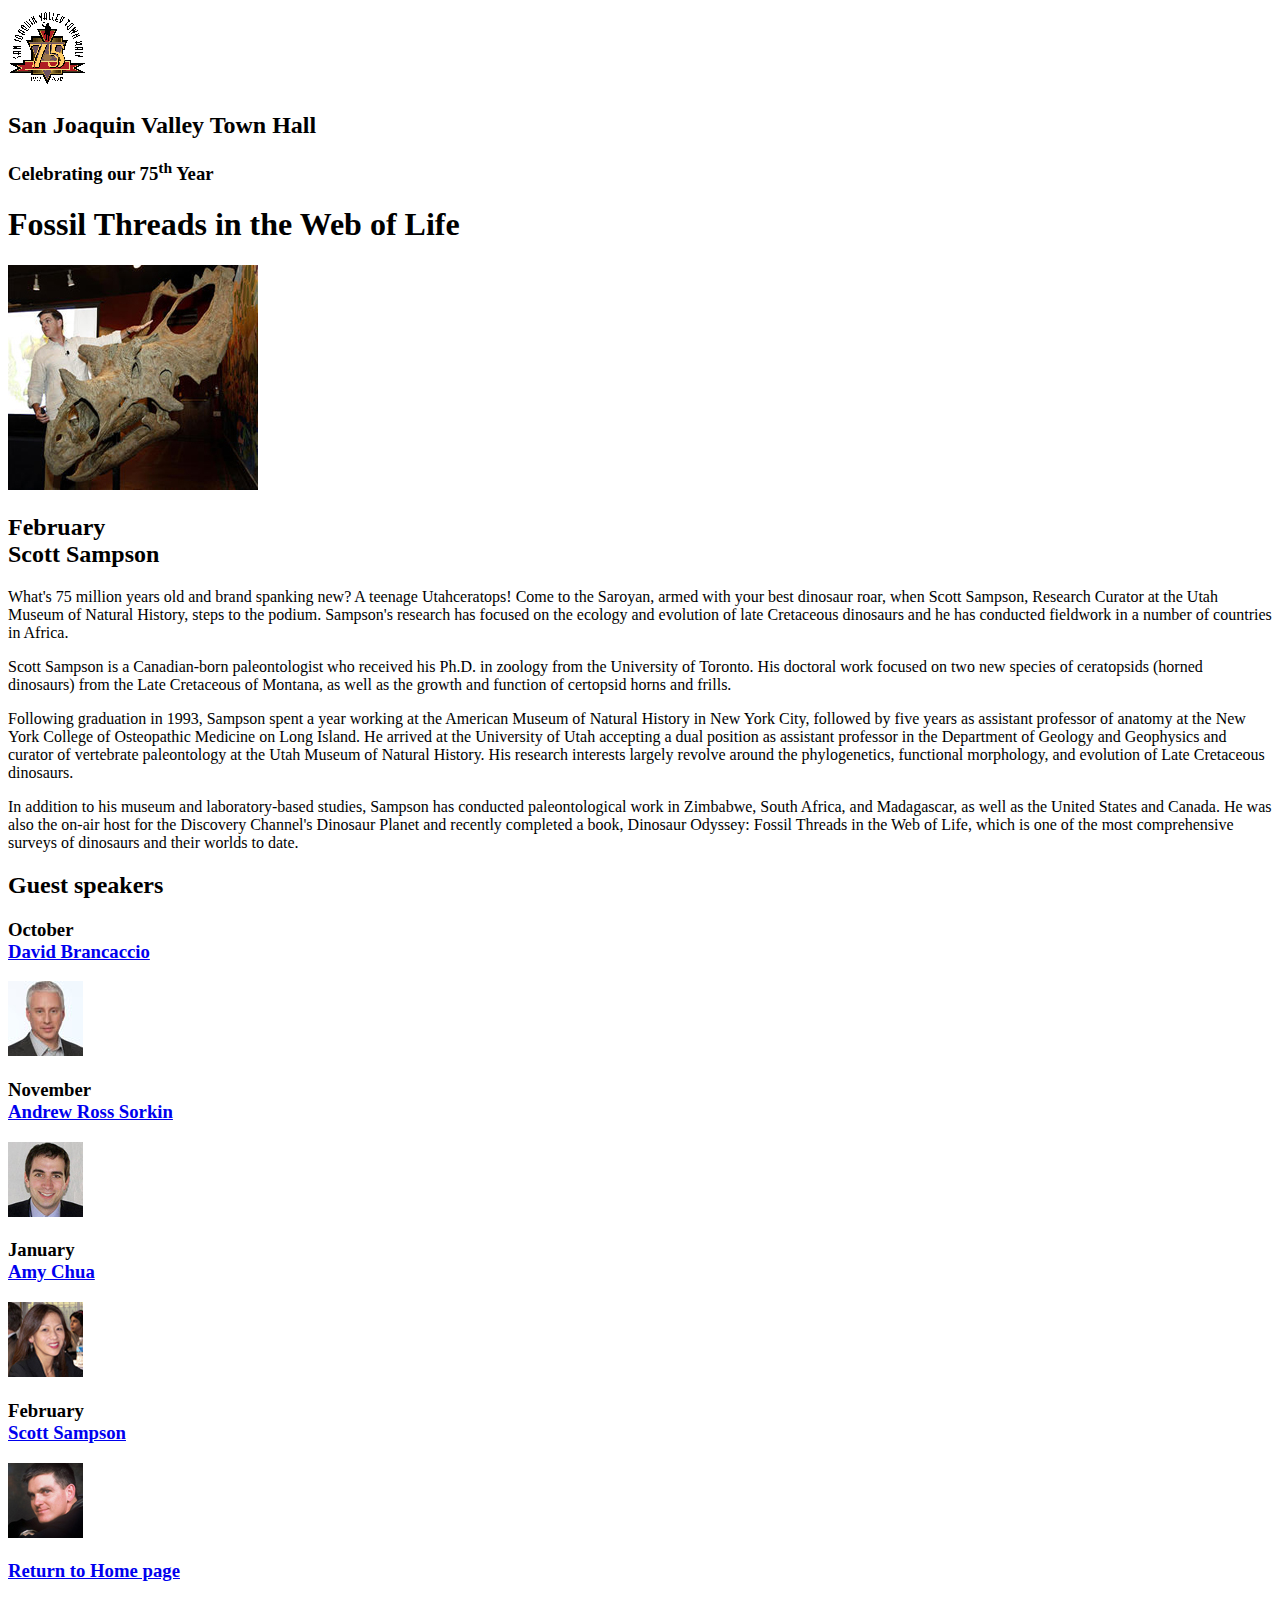
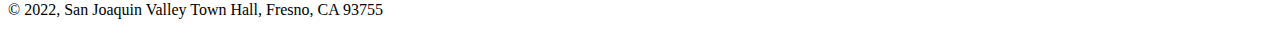
==== speakers/c6_sampson.html @ 521ff00a "Add files via upload" ====
<!DOCTYPE html>
<html lang="en">

<head>
	<meta charset="utf-8">
	<title>San Joaquin Valley Town Hall</title>
	<link rel="shortcut icon" href="../images/favicon.ico">
	<link rel="stylesheet" href="../styles/stylingspeaker.css">
</head>

<body>
	<header>
		<img src="../images/town_hall_logo.gif" alt="Town Hall logo" height="80">
		<h2>San Joaquin Valley Town Hall</h2>
		<h3>Celebrating our <span class="shadow">75<sup>th</sup></span> Year</h3>
	</header>
	<main>
		<section>
			<h1>Fossil Threads in the Web of Life</h1>
			<article>
				<img src="../images/sampson_dinosaur.jpg" alt="Scott Sampson with dinosaur">
				<h2>February<br>Scott Sampson</h2>
				<p>What's 75 million years old and brand spanking new? A teenage Utahceratops! Come to the 
				   Saroyan, armed with your best dinosaur roar, when Scott Sampson, Research Curator at the 
				   Utah Museum of Natural History, steps to the podium. Sampson's research has focused on the 
				   ecology and evolution of late Cretaceous dinosaurs and he has conducted fieldwork in a number 
				   of countries in Africa.</p>
				<p>Scott Sampson is a Canadian-born paleontologist who received his Ph.D. in zoology from the 
				   University of Toronto. His doctoral work focused on two new species of ceratopsids (horned 
				   dinosaurs) from the Late Cretaceous of Montana, as well as the growth and function of certopsid 
				   horns and frills.</p>
				<p>Following graduation in 1993, Sampson spent a year working at the American Museum of Natural 
				   History in New York City, followed by five years as assistant professor of anatomy at the New 
				   York College of Osteopathic Medicine on Long Island. He arrived at the University of Utah 
				   accepting a dual position as assistant professor in the Department of Geology and Geophysics 
				   and curator of vertebrate paleontology at the Utah Museum of Natural History. His research 
				   interests largely revolve around the phylogenetics, functional morphology, and evolution of 
				   Late Cretaceous dinosaurs.</p>
				<p>In addition to his museum and laboratory-based studies, Sampson has conducted paleontological 
				   work in Zimbabwe, South Africa, and Madagascar, as well as the United States and Canada. He was 
				   also the on-air host for the Discovery Channel's Dinosaur Planet and recently completed a book, 
				   Dinosaur Odyssey: Fossil Threads in the Web of Life, which is one of the most 
				   comprehensive surveys of dinosaurs and their worlds to date.</p>
			</article>
		</section>
		
		<aside>
			<h2>Guest speakers</h2>
			<h3>October<br><a href="../speakers/brancaccio.html">David Brancaccio</a></h3>
			<img src="../images/brancaccio75.jpg" alt="David Brancaccio photo">
			<h3>November<br><a href="../speakers/sorkin.html">Andrew Ross Sorkin</a></h3>
			<img src="../images/sorkin75.jpg" alt="Andrew Ross Sorkin photo">
			<h3>January<br><a href="../speakers/chua.html">Amy Chua</a></h3>
			<img src="../images/chua75.jpg" alt="Amy Chua photo">
			<h3>February<br><a href="../speakers/c6_sampson.html">Scott Sampson</a></h3>
			<img src="../images/sampson75.jpg" alt="Scott Sampson photo">
			<h3><a href="../c6_index.html">Return to Home page</a></h3>
		</aside>
	</main>
	<footer>
		<p>&copy; 2022, San Joaquin Valley Town Hall, Fresno, CA 93755</p>
	</footer>
</body>
</html>
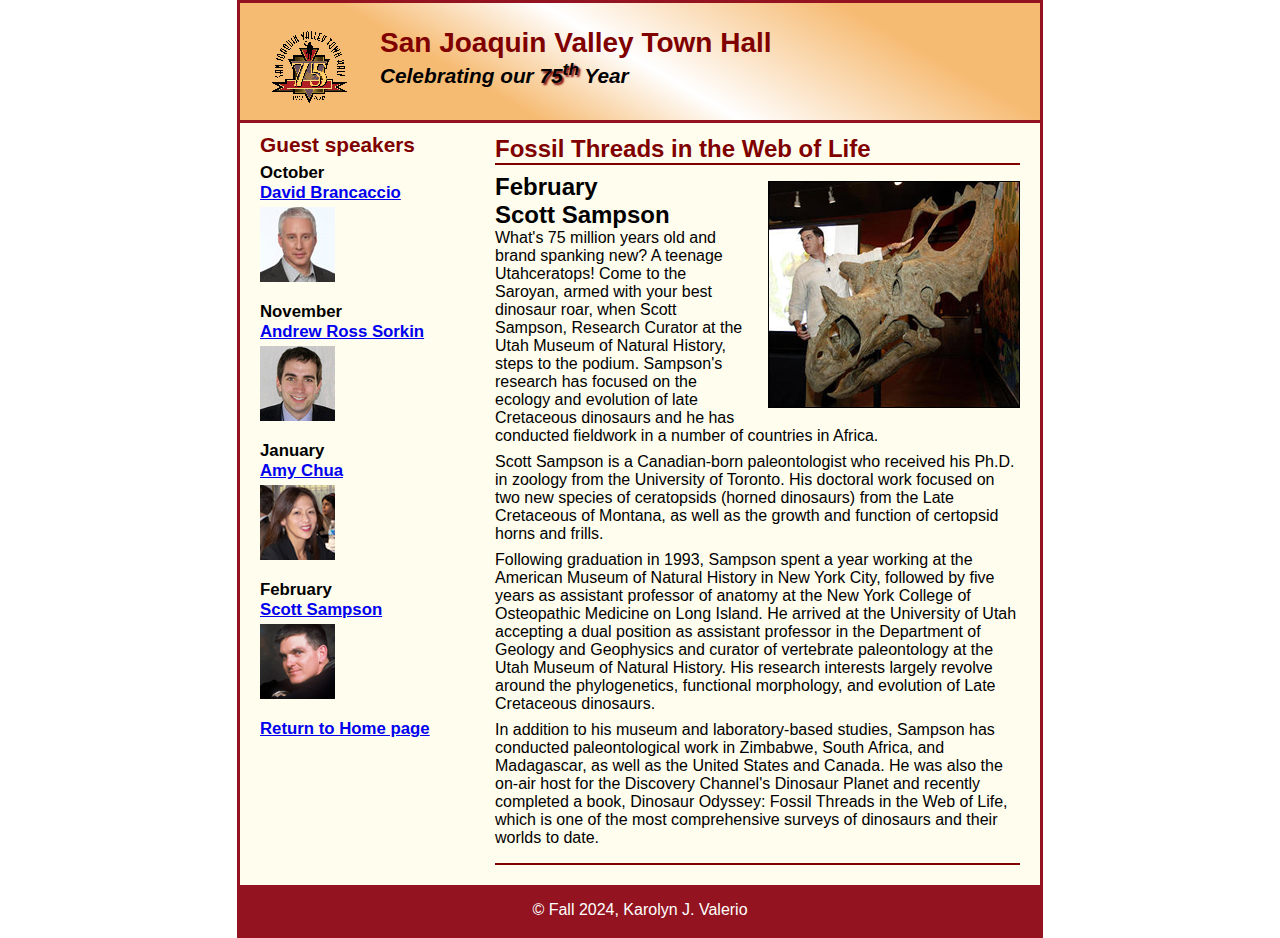
==== commit 148a59c2: "Update c6_sampson.html fixing the footer" ====
--- a/speakers/c6_sampson.html
+++ b/speakers/c6_sampson.html
@@ -58,7 +58,7 @@
 		</aside>
 	</main>
 	<footer>
-		<p>&copy; 2022, San Joaquin Valley Town Hall, Fresno, CA 93755</p>
+		<p>&copy; Fall 2024, Karolyn J. Valerio</p>
 	</footer>
 </body>
 </html>
--- a/styles/stylingspeaker.css
+++ b/styles/stylingspeaker.css
@@ -0,0 +1,128 @@
+/* the styles for the elements */
+* {
+	margin: 0;
+	padding: 0;
+}
+html {
+	background-color: white;
+}
+body {
+	font-family: Arial, Helvetica, sans-serif;
+    font-size: 100%;
+    width: 800px;
+    margin: 0 auto;
+    border: 3px solid #931420;
+    background-color: #fffded;
+}
+a:focus, a:hover {
+	font-style: italic;
+}
+/* the styles for the header */
+header {
+	padding: 1.5em 0 2em 0;
+	border-bottom: 3px solid #931420;
+		background-image: -moz-linear-gradient(
+	    30deg, #f6bb73 0%, #f6bb73 30%, white 50%, #f6bb73 80%, #f6bb73 100%);
+	background-image: -webkit-linear-gradient(
+	    30deg, #f6bb73 0%, #f6bb73 30%, white 50%, #f6bb73 80%, #f6bb73 100%);
+	background-image: -o-linear-gradient(
+	    30deg, #f6bb73 0%, #f6bb73 30%, white 50%, #f6bb73 80%, #f6bb73 100%);
+	background-image: linear-gradient(
+	    30deg, #f6bb73 0%, #f6bb73 30%, white 50%, #f6bb73 80%, #f6bb73 100%);
+}
+header h2 {
+	font-size: 175%;
+	color: #800000;
+}
+header h3 {
+	font-size: 130%;
+	font-style: italic;
+}
+header img {
+	float: left;
+	padding: 0 30px;
+}
+.shadow {
+	text-shadow: 2px 2px 2px #800000;
+}
+/* styling main */
+main {
+	clear: left;
+}
+/* the styles for the section */
+section {
+	width: 525px;
+	float: right;
+	padding: 0 20px 20px 20px;
+}
+section h1 {
+	color: #800000;
+	font-size: 150%;
+	padding-top: .5em;
+	margin: 0;
+}
+/*no more h2*/
+
+section p {
+	padding-bottom: .5em;
+}
+section blockquote {
+	padding: 0 2em;
+	font-style: italic;
+}
+section ul {
+	padding: 0 0 .25em 1.25em;
+}
+section li {
+	padding-bottom: .35em;
+}
+
+/* the styles for the article */
+article {
+	padding: .5em 0;
+	border-top: 2px solid #800000;
+	border-bottom: 2px solid #800000;
+}
+article h2 {
+	padding-top: 0;
+}
+article h3 {
+	font-size: 105%;
+	padding-bottom: .25em;
+}
+article img {
+	float: right;
+	margin: .5em 0 1em 1em;
+	border: 1px solid black;
+}
+
+/* the styles for the aside */
+aside {
+	width: 215px;
+	float: right;
+	padding: 0 0 20px 20px;
+}
+aside h2 {
+	color: #800000;
+	font-size: 130%;
+	padding: .5em 0 .25em 0;
+}
+aside h3 {
+	font-size: 105%;
+	padding-bottom: .25em;
+}
+aside img {
+	padding-bottom: 1em;
+}
+
+/* the styles for the footer */
+footer {
+	background-color: #931420;
+	clear: both;
+
+}
+footer p {
+	text-align: center;
+	color: white;
+	padding: 1em 0;
+}
